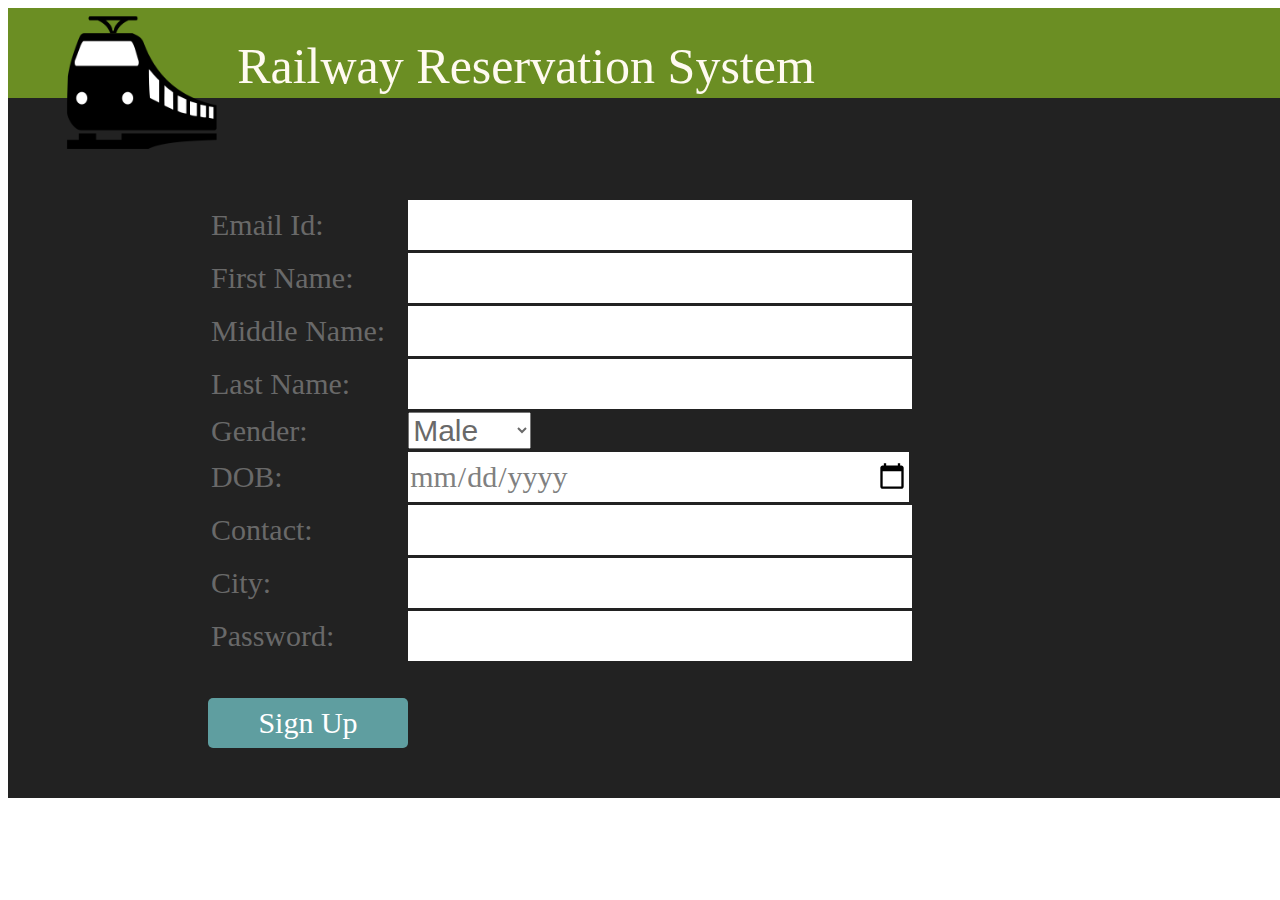
==== ROOT/signup.html @ a9ab9e61 "Add files via upload" ====
<!DOCTYPE html>
<html lang="en">
    <head>
        <meta charset="utf-8">
        <meta name="viewport" content="width=device-width, initial-scale=1, shrink-to-fit=no">
        <meta name="description" content="">
        <meta name="author" content="">
        <title>Railway Reservation System</title>
        <link href="style.css" rel="stylesheet">
        <script type="text/javascript" src="js/Action.js"></script>
    </head>
    
    <body>
        <div class="navbar">
            <img src="img/trian.png" href="index.html" alt="" height="150px" align="middle">
            Railway Reservation System
        </div>
        <div class="login">
                <table>
                    <tr>
                        <td>Email Id:</td>
                        <td><input class="loginForm" type="email" name="Email" id="Email"></td>
                    </tr>
                    <tr>
                        <td>First Name:</td>
                        <td><input class="loginForm" type="text" name="First Name" id="Fname"></td>
                    </tr>
                    <tr>
                        <td>Middle Name:</td>
                        <td><input class="loginForm" type="text" name="Middle Name" id="Mname"></td>
                    </tr>
                    <tr>
                        <td>Last Name:</td>
                        <td><input class="loginForm" type="text" name="Middle Name" id="Lname"></td>
                    </tr>
                    <tr>
                        <td>Gender:</td>
                        <td><select style="font-size: 30px;color:dimgray;" name="Gender" id="Gender">
                                <option value="M">Male</option>
                                <option value="F">Female</option>
                            </select>
                        </td>
                    </tr>
                    <tr>
                        <td>DOB:</td>
                        <td><input class="loginForm" type="date" name="Dob" id="Dob"></td>
                    </tr>
                    <tr>
                        <td>Contact:</td>
                        <td><input class="loginForm" type="text" name="Phone" id="Contact"></td>
                    </tr>
                    <tr>
                            <td>City:</td>
                            <td><input class="loginForm" type="text" name="City" id="City"></td>
                        </tr>
                    <tr>
                        <td>Password:</td>
                        <td><input class="loginForm" type="password" name="Password" id="Password"></td>
                    </tr>
                                    
                        
                </table>
                <br>
            <div>
                <button onclick="SignupSubmit()">Sign Up</button>
            </div>
        </div>
    </body>
    
</html>
---- ROOT/style.css ----
.navbar
{
    width: 100%;
    height: 90px;
    background-color: olivedrab;
    padding-left:50px;
    padding-right:50px;
    font-family:"Liberation Serif", Times, "Times New Roman", "serif";
    font-size:50px;
    color: floralwhite;
}

.login
{
    width: 100%;
    height: 600px;
    background-color: #222222;
    padding-top:100px;
    padding-left:200px;
    padding-right:50px;
    font-family:"Liberation Serif", Times, "Times New Roman", "serif";
    font-size:30px;
    align-items: flex-start;
    color: dimgrey;
}

.loginForm
{
    width: 500px;
    height: 30px;
    background-color: #FFFFFF;
    padding-top:10px;
    padding-bottom:10px;
    font-family:"Liberation Serif", Times, "Times New Roman", "serif";
    font-size:30px;
    align-content: center;
    color: grey;
    border: none;
}

button
{
    background-color: cadetblue;
    width: 200px;
    height: 50px;
    background-position: right;
    font-family:"Liberation Serif", Times, "Times New Roman", "serif";
    font-size:30px;
    color: white;
    align-content: center;
    border: none;
    border-radius: 5px;
}
button:hover
{
    background-color: #308090
}

.homeScreen
{
    width: 95%;
    min-height: 600px;
    background-color: #222222;
    padding-left:50px;
    padding-right:50px;
    font-size: 30px;
    color: white;
    
}

th,td
{
    padding-top: 0px;
    padding-right:20px; 
}

.content
{
    width: 100%;
    min-height:600px;
    background-color:#222222;
    font-family:"Liberation Serif", Times, "Times New Roman", "serif";
    font-size:30px;
    color: floralwhite;
}
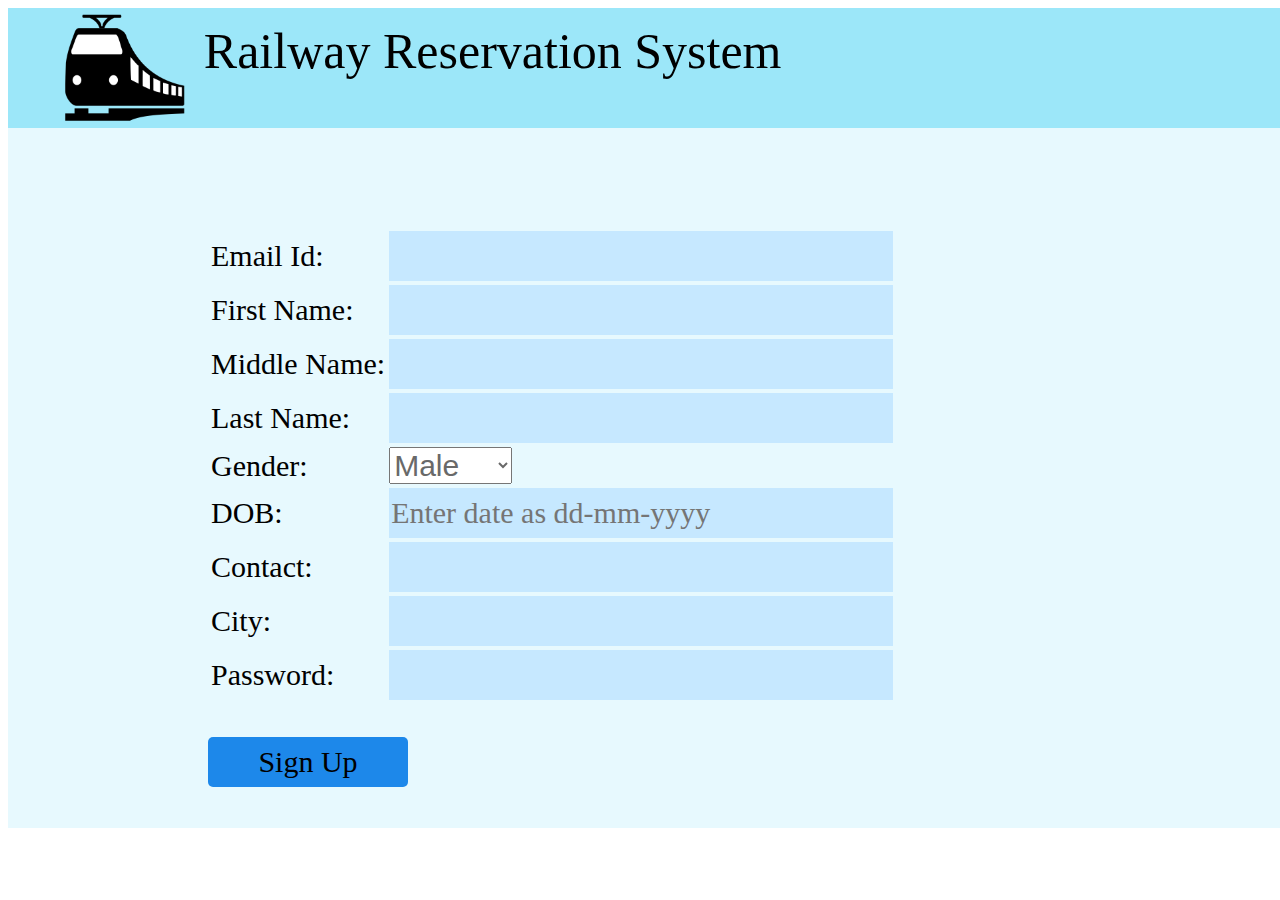
==== commit cad0f336: "Updated Version" ====
--- a/ROOT/signup.html
+++ b/ROOT/signup.html
@@ -6,56 +6,148 @@
         <meta name="description" content="">
         <meta name="author" content="">
         <title>Railway Reservation System</title>
-        <link href="style.css" rel="stylesheet">
+        <!--<link href="style.css" rel="stylesheet">-->
         <script type="text/javascript" src="js/Action.js"></script>
+		<script>
+		function SignupSubmit()
+{
+    let a = document.getElementById("Email").value;
+    let b = document.getElementById("Fname").value;
+    let c = document.getElementById("Mname").value;
+    let d = document.getElementById("Lname").value;
+    let e = document.getElementById("Password").value;
+    let f = document.getElementById("Dob").value;
+    let g = document.getElementById("Gender").value;
+    let h = document.getElementById("City").value;
+    let i = document.getElementById("Contact").value;
+    let req='http://localhost:8080/signup_script.jsp?user_id='+a+'&first_name='+b+'&middle_name='+c+'&last_name='+d+'&password='+e+'&dob='+f+'&gender='+g+'&city='+h+'&contact='+i;
+    console.log(req);
+    window.location.href=req;
+}
+		</script>
+		<style>
+			  .navbar
+{
+    width: 100%;
+    height: 90px;
+    background-color:blue;
+    padding-left:50px;
+    padding-right:50px;
+    font-family:"Liberation Serif", Times, "Times New Roman", "serif";
+    font-size:50px;
+    color: floralwhite;
+}
+
+.login
+{
+    width: 100%;
+    height: 600px;
+    background-color: #222222;
+    padding-top:100px;
+    padding-left:200px;
+    padding-right:50px;
+    font-family:"Liberation Serif", Times, "Times New Roman", "serif";
+    font-size:30px;
+    align-items: flex-start;
+    color: dimgrey;
+}
+
+.loginForm
+{
+    width: 500px;
+    height: 30px;
+    background-color: #FFFFFF;
+    padding-top:10px;
+    padding-bottom:10px;
+    font-family:"Liberation Serif", Times, "Times New Roman", "serif";
+    font-size:30px;
+    align-content: center;
+    color: grey;
+    border: none;
+}
+
+a:link {
+  text-decoration: none;
+}
+
+a:visited {
+  text-decoration: none;
+}
+
+a:hover {
+  text-decoration: underline;
+}
+
+a:active {
+  text-decoration: none;
+}
+button
+{
+    background-color:#1D88EA;
+	color:black;
+    width: 200px;
+    height: 50px;
+    background-position: right;
+    font-family:"Liberation Serif", Times, "Times New Roman", "serif";
+    font-size:30px;
+    align-content: center;
+    border: none;
+    border-radius: 5px;
+}
+button:hover
+{
+    background-color:#007FFF;
+    color:white;
+}
+		</style>
     </head>
     
     <body>
-        <div class="navbar">
-            <img src="img/trian.png" href="index.html" alt="" height="150px" align="middle">
-            Railway Reservation System
+        <div class="navbar" style="background-color:#9CE7F9	; color:black; height:120px;" >
+           <img src="img/trian.png" href="index.html" alt="" height="120px" align="middle">
+            <a href="index.html" style="text-decoration:none;text-align:center; color:black">Railway Reservation System</a>
         </div>
-        <div class="login">
+        <div class="login" style="background-color:#E7F9FE; color:black;">
                 <table>
                     <tr>
                         <td>Email Id:</td>
-                        <td><input class="loginForm" type="email" name="Email" id="Email"></td>
+                        <td><input class="loginForm" type="email" name="Email" id="Email" style="background-color:#C6E8FF;color:black;"></td>
                     </tr>
                     <tr>
                         <td>First Name:</td>
-                        <td><input class="loginForm" type="text" name="First Name" id="Fname"></td>
+                        <td><input class="loginForm" type="text" name="First Name" id="Fname" style="background-color:#C6E8FF;color:black;"></td>
                     </tr>
                     <tr>
                         <td>Middle Name:</td>
-                        <td><input class="loginForm" type="text" name="Middle Name" id="Mname"></td>
+                        <td><input class="loginForm" type="text" name="Middle Name" id="Mname" style="background-color:#C6E8FF;color:black;"></td>
                     </tr>
                     <tr>
                         <td>Last Name:</td>
-                        <td><input class="loginForm" type="text" name="Middle Name" id="Lname"></td>
+                        <td><input class="loginForm" type="text" name="Middle Name" id="Lname" style="background-color:#C6E8FF;color:black;"></td>
                     </tr>
                     <tr>
                         <td>Gender:</td>
-                        <td><select style="font-size: 30px;color:dimgray;" name="Gender" id="Gender">
-                                <option value="M">Male</option>
-                                <option value="F">Female</option>
+                        <td><select style="font-size: 30px;color:dimgray;" name="Gender" id="Gender" style="background-color:#C6E8FF;color:black;">
+                                <option value="M" style="background-color:#C6E8FF;color:black;">Male</option>
+                                <option value="F"style="background-color:#C6E8FF;color:black;">Female</option>
                             </select>
                         </td>
                     </tr>
                     <tr>
                         <td>DOB:</td>
-                        <td><input class="loginForm" type="date" name="Dob" id="Dob"></td>
+                        <td><input class="loginForm" type="text" name="Dob" placeholder="Enter date as dd-mm-yyyy" id="Dob" style="background-color:#C6E8FF;color:black;"></td>
                     </tr>
                     <tr>
                         <td>Contact:</td>
-                        <td><input class="loginForm" type="text" name="Phone" id="Contact"></td>
+                        <td><input class="loginForm" type="text" name="Phone" id="Contact" style="background-color:#C6E8FF;color:black;"></td>
                     </tr>
                     <tr>
-                            <td>City:</td>
-                            <td><input class="loginForm" type="text" name="City" id="City"></td>
-                        </tr>
+						<td>City:</td>
+						<td><input class="loginForm" type="text" name="City" id="City" style="background-color:#C6E8FF;color:black;"></td>
+					</tr>
                     <tr>
                         <td>Password:</td>
-                        <td><input class="loginForm" type="password" name="Password" id="Password"></td>
+                        <td><input class="loginForm" type="password" name="Password" id="Password" style="background-color:#C6E8FF;color:black;"></td>
                     </tr>
                                     
                         
